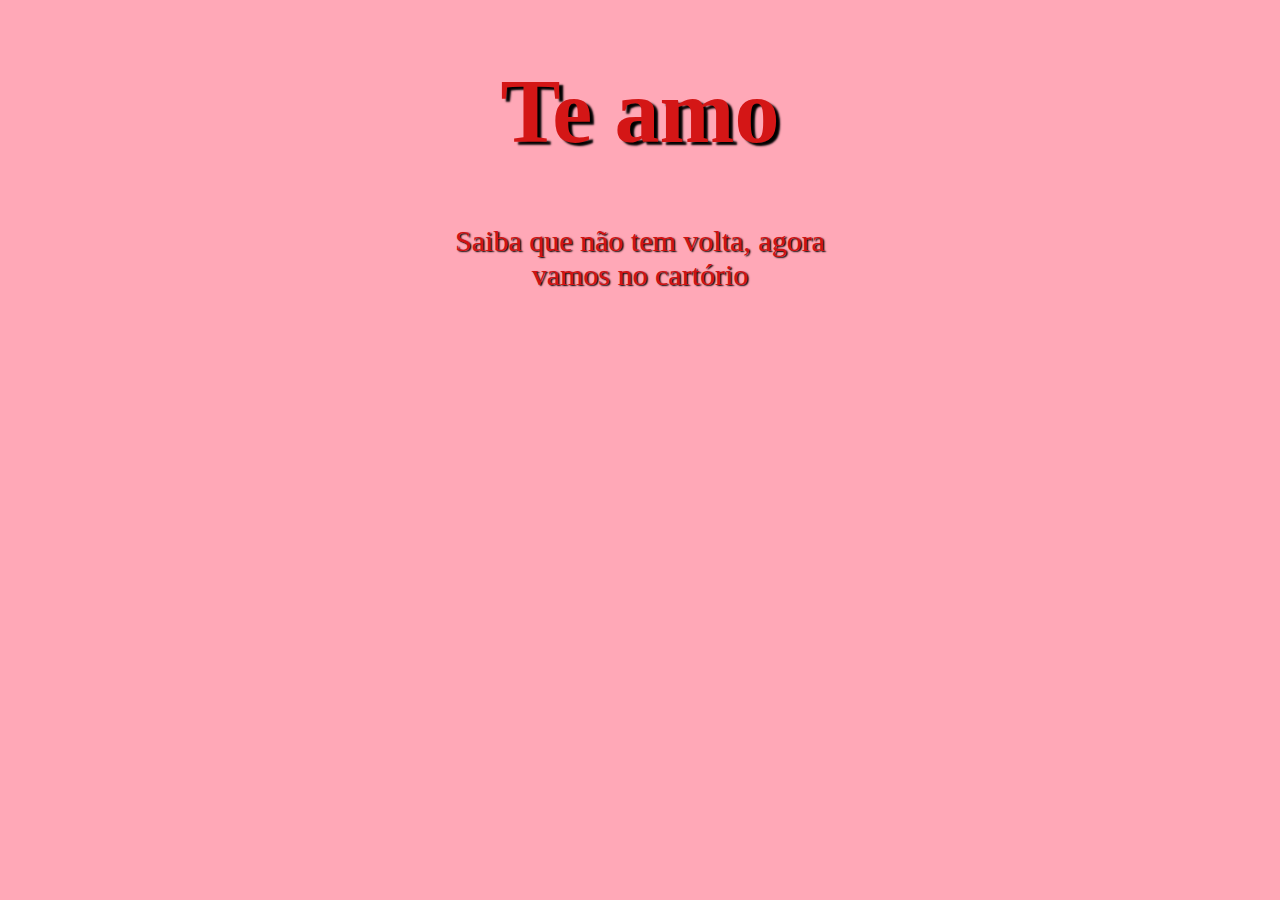
==== obrigado.html @ 832ce2fc "Upload" ====
<!DOCTYPE html>
<html lang="pt-br">
<head>
    <meta charset="UTF-8">
    <meta http-equiv="X-UA-Compatible" content="IE=edge">
    <meta name="viewport" content="width=device-width, initial-scale=1.0">
    <link rel="stylesheet" type="text/css" href="style.css">
    <title>Obrigado, te amo</title>
</head>
<body>
    <div id="container">
    
        <h1>Te amo</h1>

        <p>Saiba que não tem volta, agora vamos no cartório</p>

        
    </div>
</body>
</html>
---- style.css ----
body{

    background-color: rgb(255, 168, 183);
    

}
main{
    margin: 100px;
    
}

#container{
    
    display: block;
    width: 400px;
    margin: auto;
    

}

h1{
    font-family: Georgia, 'Times New Roman', Times, serif;
    font-size: 90px;
    text-align: center;
    align-items: unset;
    color: rgb(212, 22, 22);
    text-shadow: rgb(0, 0, 0) 4px 2.5px 2px;
    
}

h2{
    font-family: Georgia, 'Times New Roman', Times, serif;
    font-size: 50px;
    text-align: center;
    align-items: unset;
    color: rgb(212, 22, 22);
    text-shadow: rgb(0, 0, 0) 4px 2.5px 2px;

}

#bot{

    position: relative;
    width: 250px;
    margin: auto;

}

button{
    font-size: large;
    font-family: Georgia, 'Times New Roman', Times, serif;
    background-color: red;
    color: rgb(10, 10, 10);
    width: 150px;
    height: 55px;
    position: relative;
    border: none;
    border-radius: 60px;
    margin-right: 30px;

}

.mover{

    position: absolute;
    
    margin-left: 30px;
    

}

p{
    font-size: 30px;
    text-align: center;
    color: rgb(210, 18, 18);
    text-shadow: 1.5px 1px 1.5px black;
}
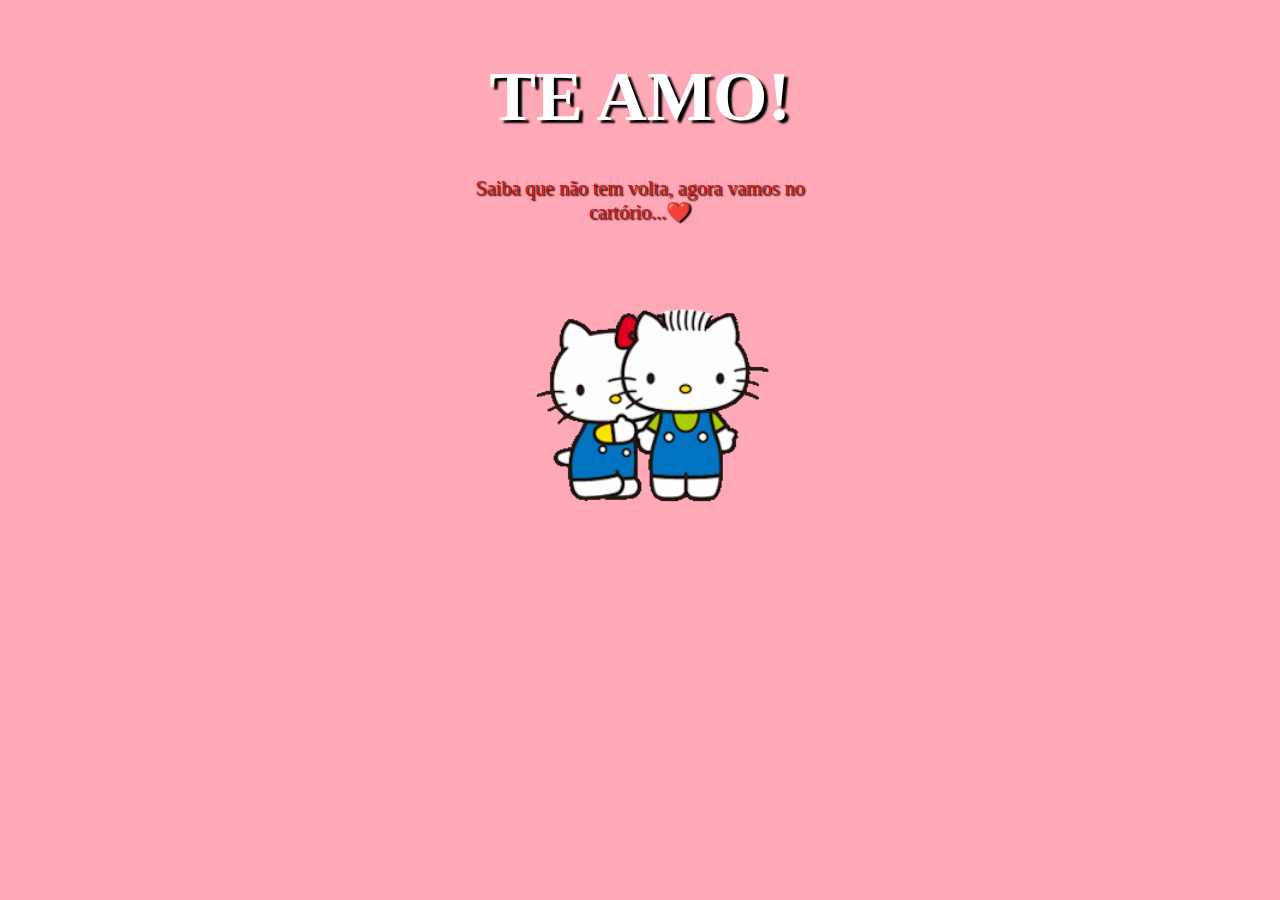
==== commit b877795a: "Melhora no flexbox para mobile, cursor do mouse, div com GIF, ajuste nos tamanhos dos botões, fonte " ====
--- a/obrigado.html
+++ b/obrigado.html
@@ -4,17 +4,20 @@
     <meta charset="UTF-8">
     <meta http-equiv="X-UA-Compatible" content="IE=edge">
     <meta name="viewport" content="width=device-width, initial-scale=1.0">
-    <link rel="stylesheet" type="text/css" href="style.css">
+    <link rel="icon" href="/img/icon.webp" type="image/x-icon">
+    <link rel="stylesheet" type="text/css" href="/css/style.css">
     <title>Obrigado, te amo</title>
 </head>
 <body>
     <div id="container">
     
-        <h1>Te amo</h1>
+        <h1>TE AMO!</h1>
 
-        <p>Saiba que não tem volta, agora vamos no cartório</p>
-
-        
+        <p>Saiba que não tem volta, agora vamos no cartório...❤️</p>
+        <!-- Contêiner do GIF -->
+        <div id="gif-container">
+            <img src="/img/hellokitty.gif" alt="GIF Centralizado">
+        </div>        
     </div>
 </body>
 </html>
--- a/css/style.css
+++ b/css/style.css
@@ -0,0 +1,124 @@
+/* Aplicando as fontes manuscritas "Brush Script MT" e "Lucida Handwriting" */
+body {
+    background-color: rgb(255, 168, 183);
+    font-family: 'Brush Script MT', 'Lucida Handwriting', cursive; /* Fontes manuscritas */
+    margin: 0;
+    padding: 0;
+    background-position: top left, top left;
+    background-repeat: repeat, repeat;
+    background-size: 350px, 230px;
+}
+
+/* Layout principal usando grid */
+main {
+    display: grid;
+    grid-template-columns: 1fr;
+    margin: 50px auto;
+    padding: 20px;
+    width: 100%;
+    max-width: 1200px;
+    box-sizing: border-box;
+}
+
+/* Container flexível e centralizado */
+#container {
+    display: flex;
+    flex-direction: column;
+    align-items: center;
+    justify-content: center;
+    width: 100%;
+    max-width: 400px;
+    margin: auto;
+    padding: 10px;
+    box-sizing: border-box;
+}
+
+/* Estilo de títulos */
+h1, h2 {
+    font-family: 'Brush Script MT', 'Lucida Handwriting', cursive; /* Aplicando as fontes manuscritas */
+    color: rgb(255, 255, 255);
+    text-shadow: rgb(0, 0, 0) 4px 2.5px 2px;
+    text-align: center;
+    margin-bottom: 20px;
+}
+
+h1 {
+    font-size: 70px;
+}
+
+h2 {
+    font-size: 40px;
+}
+
+/* Estilo dos parágrafos */
+p {
+    font-size: 20px;
+    text-align: center;
+    color: rgb(210, 18, 18);
+    text-shadow: 1.5px 1px 1.5px black;
+}
+
+/* Estilo dos botões */
+#bot {
+    display: flex;
+    justify-content: center;
+    gap: 20px;
+}
+
+button {
+    font-size: large;
+    font-family: 'Brush Script MT', 'Lucida Handwriting', cursive; /* Fonte manuscrita nos botões */
+    background-color: red;
+    color: rgb(255, 255, 255);
+    width: 70px;
+    height: 30px;
+    border: none;
+    border-radius: 30px;
+    cursor: pointer;
+    transition: background-color 0.3s;
+}
+
+button:hover {
+    background-color: darkred;
+}
+
+/* Adicionando GIF centralizado abaixo dos emojis */
+#gif-container {
+    display: flex;
+    justify-content: center;
+    margin-top: 20px;
+}
+
+#gif-container img {
+    width: 300px;
+    height: auto;
+}
+
+/* Melhorando a responsividade para dispositivos móveis */
+@media screen and (max-width: 768px) {
+    h1 {
+        font-size: 50px;
+    }
+
+    h2 {
+        font-size: 30px;
+    }
+
+    p {
+        font-size: 18px;
+    }
+
+    button {
+        width: 70px;
+        height: 30px;
+    }
+
+    main {
+        margin: 20px auto;
+    }
+
+    #gif-container img {
+        width: 200px;
+    }
+}
+/* Start https://www.cursors-4u.com */ * {cursor: url(https://cur.cursors-4u.net/holidays/hol-2/hol116.cur), auto !important;} /* End https://www.cursors-4u.com */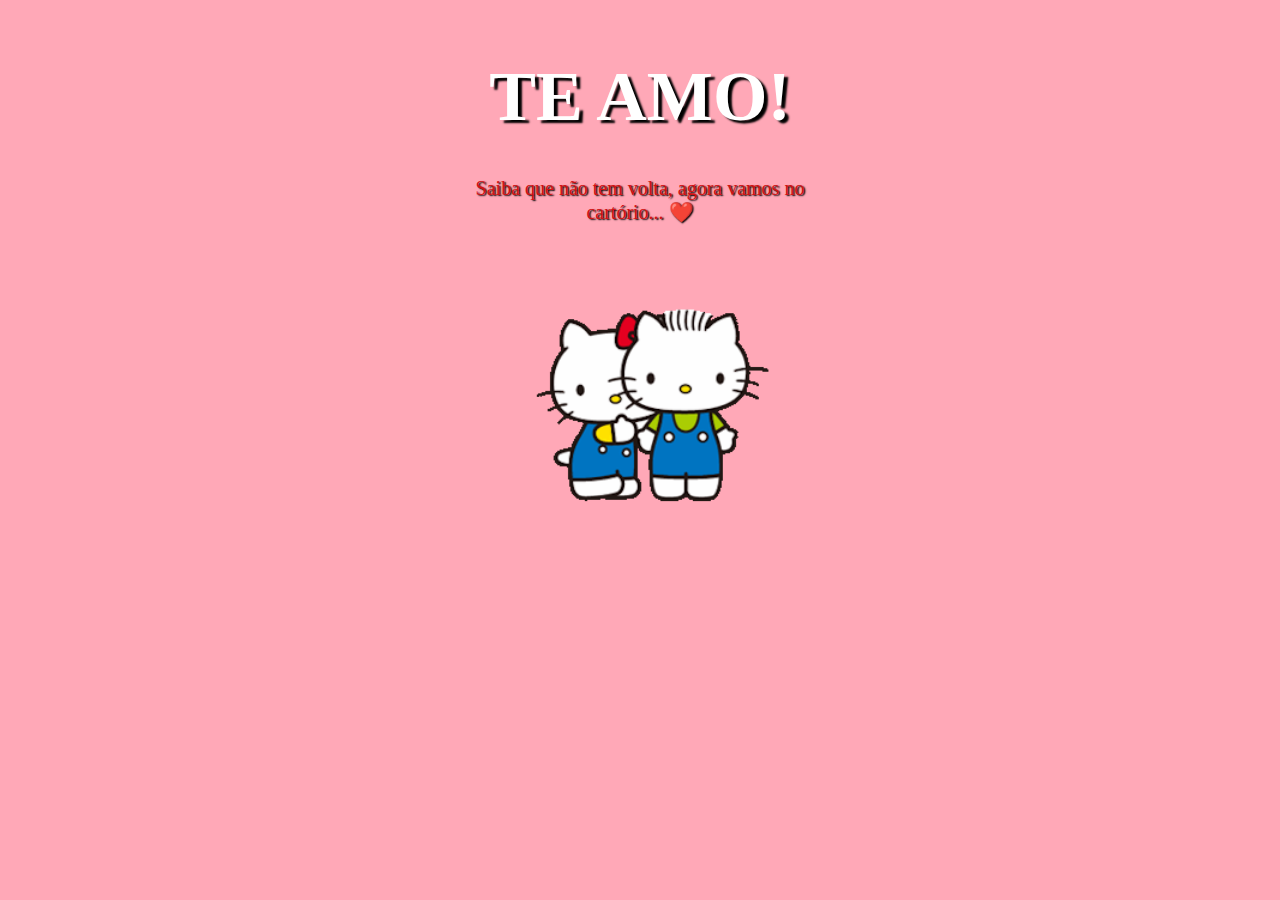
==== commit ec8406ff: "Update" ====
--- a/obrigado.html
+++ b/obrigado.html
@@ -4,8 +4,8 @@
     <meta charset="UTF-8">
     <meta http-equiv="X-UA-Compatible" content="IE=edge">
     <meta name="viewport" content="width=device-width, initial-scale=1.0">
-    <link rel="icon" href="/img/icon.webp" type="image/x-icon">
-    <link rel="stylesheet" type="text/css" href="/css/style.css">
+    <link rel="icon" href="img/icon.webp" type="image/x-icon">
+    <link rel="stylesheet" type="text/css" href="css/style.css">
     <title>Obrigado, te amo</title>
 </head>
 <body>
@@ -13,10 +13,10 @@
     
         <h1>TE AMO!</h1>
 
-        <p>Saiba que não tem volta, agora vamos no cartório...❤️</p>
+        <p>Saiba que não tem volta, agora vamos no cartório... ❤️</p>
         <!-- Contêiner do GIF -->
         <div id="gif-container">
-            <img src="/img/hellokitty.gif" alt="GIF Centralizado">
+            <img src="img/hellokitty.gif" alt="GIF Centralizado">
         </div>        
     </div>
 </body>
